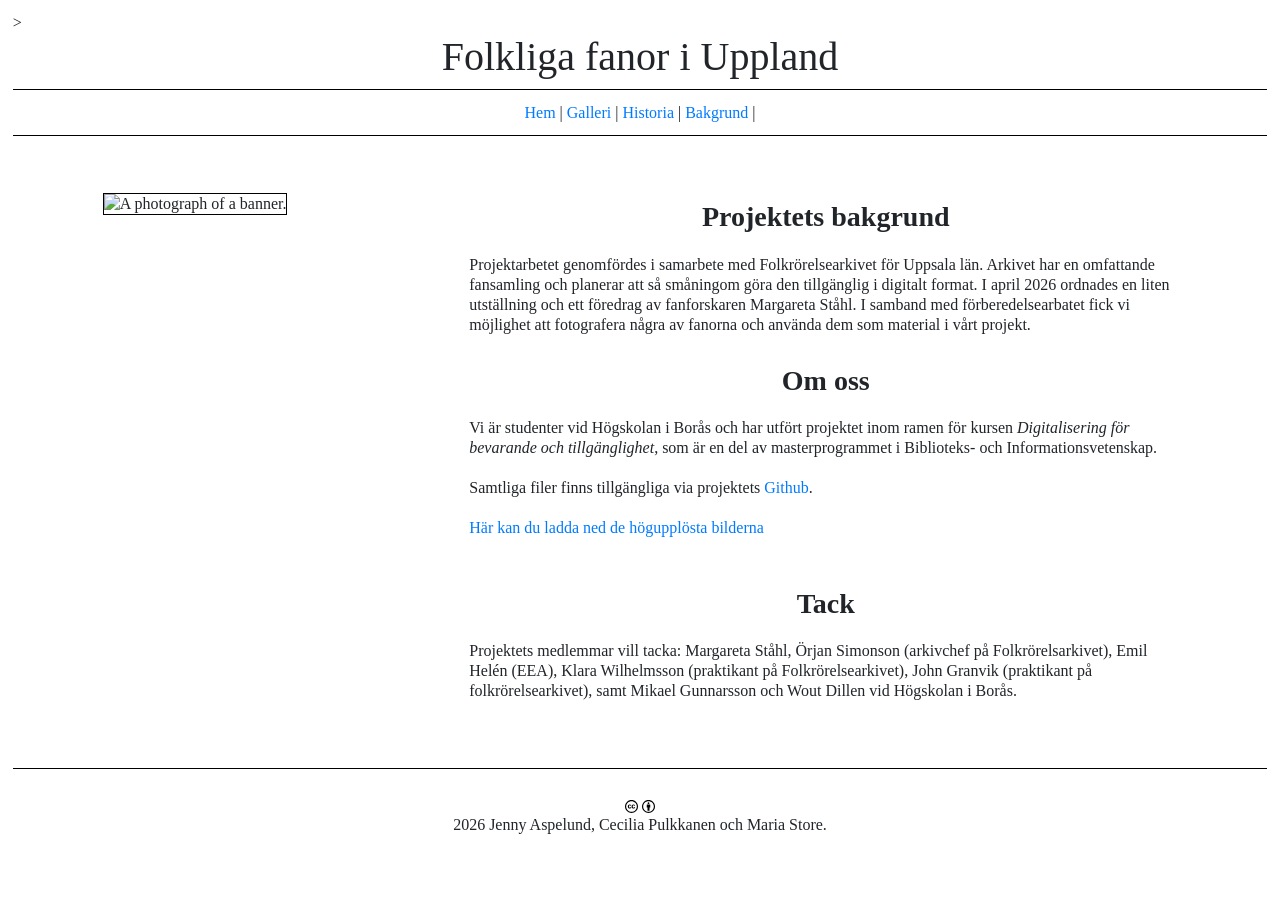
==== docs/bakgrund.html @ 8c71f184 "Add files via upload" ====
<!DOCTYPE HTML><html lang="en" xml:lang="en">
   <head>
      <meta http-equiv="Content-Type" content="text/html; charset=UTF-8">
      <title>
                    
                    Folkliga fanor i Uppland
                </title>
      <link rel="stylesheet"
         href="https://stackpath.bootstrapcdn.com/bootstrap/4.3.1/css/bootstrap.min.css"
         integrity="sha384-ggOyR0iXCbMQv3Xipma34MD+dH/1fQ784/j6cY/iJTQUOhcWr7x9JvoRxT2MZw1T"
         crossorigin="anonymous">
      <link rel="stylesheet" href="assets/css/main.css">>
   </head>
   <body>
      <header>
         <h1>Folkliga fanor i Uppland</h1>
      </header>
      <nav id="sitenav"><a href="index.html">Hem</a> |
         <a href="galleri.html">Galleri</a> |
         <a href="historia.html">Historia</a> |
         <a href="bakgrund.html">Bakgrund</a> |
         </nav>
      <main>
         <div class="container">
            <div class="row">
               <div class="col-">
                  
               </div>
               <div class="col-md">
                  
               </div>
            </div>
            <div class="row">
               <div class="col-md-4">
                  <article><img class="thumbnail" src="assets/img/documents/fanvisning.jpg" title="fanvisning.jpg" alt="&#xA;               A photograph of a banner.&#xA;            "></article>
               </div>
               <div class="col-md-8">
                  <article class="transcription">
                     
                        <h3>Projektets bakgrund</h3>
                        <p>Projektarbetet genomfördes i samarbete med Folkrörelsearkivet för Uppsala län. Arkivet har en omfattande fansamling och planerar att så småningom göra den tillgänglig i digitalt format. I april 2026 ordnades en liten utställning och ett föredrag av fanforskaren Margareta Ståhl. I samband med förberedelsearbatet fick vi möjlighet att fotografera några av fanorna och använda dem som material i vårt projekt.  
                           
                        <h3>Om oss </h3>
                        <p>Vi är studenter vid Högskolan i Borås och har utfört projektet inom ramen för kursen <em>Digitalisering för bevarande och tillgänglighet</em>, som är en del av masterprogrammet i Biblioteks- och Informationsvetenskap. <br /><br /> 
                           Samtliga filer finns tillgängliga via projektets <a href="https://github.com/jennyaspelund/Digitisering-av-fanor">Github</a>.
                           <br>
                           <br>
                           <a href="https://github.com/jennyaspelund/Digitisering-av-fanor">Här kan du ladda ned de högupplösta bilderna</a> 
                           <br>
                           <br>
                         
                     <h3>Tack</h3>
                     <p>Projektets medlemmar vill tacka:
                           Margareta Ståhl, Örjan Simonson (arkivchef på Folkrörelsarkivet), Emil Helén (EEA), Klara Wilhelmsson (praktikant på Folkrörelsearkivet), John Granvik (praktikant på folkrörelsearkivet), samt Mikael Gunnarsson och Wout Dillen vid Högskolan i Borås. 
                        </p>
                     </article>
               </div>
            </div>
            <div class="row">
               <div class="col-">
                  
               </div>
            </div>
         </div>
      </main>
      <footer>
         <div class="row" id="footer">
            <div class="col-sm copyright">
               <div><a href="https://creativecommons.org/licenses/by/4.0/legalcode"><img src="assets/img/logos/cc.svg" class="copyright_logo" alt="Creative Commons License"><img src="assets/img/logos/by.svg" class="copyright_logo" alt="Attribution 4.0 International"></a></div>
               <div>
                  2026 Jenny Aspelund, Cecilia Pulkkanen och Maria Store.
                  </div>
            </div>
         </div>
      </footer><script src="https://code.jquery.com/jquery-3.3.1.slim.min.js" integrity="sha384-q8i/X+965DzO0rT7abK41JStQIAqVgRVzpbzo5smXKp4YfRvH+8abtTE1Pi6jizo" crossorigin="anonymous"></script><script src="https://cdn.jsdelivr.net/npm/popper.js@1.14.3/dist/umd/popper.min.js" integrity="sha384-ZMP7rVo3mIykV+2+9J3UJ46jBk0WLaUAdn689aCwoqbBJiSnjAK/l8WvCWPIPm49" crossorigin="anonymous"></script><script src="https://cdn.jsdelivr.net/npm/bootstrap@4.1.3/dist/js/bootstrap.min.js" integrity="sha384-ChfqqxuZUCnJSK3+MXmPNIyE6ZbWh2IMqE241rYiqJxyMiZ6OW/JmZQ5stwEULTy" crossorigin="anonymous"></script></body>
</html>
---- docs/assets/css/main.css ----
body {
	padding: 1vw;
	font-family: 'Palatino','Palatino Linotype','Palatino LT STD','Book Antiqua','Georgia,serif';
	line-height: 1.25;
	font-size: clamp(12px, 1.5vw, 16px);
  width: 100%;
	}

h1, h2, h3, nav, footer {
    text-align: center;
}

nav {
    margin-bottom: 1vw;
    border-top: 1px solid black;
    border-bottom: 1px solid black;
    padding: 1vw;
}

h2 {
    padding: 1vw;
}

h3 {
    font-weight: bold;
    padding: 1vw;
    
}

#details {
    padding: 2vw;
    margin: 1vw;
    text-align: center;    
}

footer {
    border-top: 1px solid black;
    padding-top: 1vw;
    margin-top: 1vw;
}

.copyright {
    width: 50%;
    margin: auto;
}

.copyright_logos, .copyright_text {
    display: inline;
}

.copyright_logo {
		width: 1vw;
		margin:.15vw;
	}

.row {
    padding: 1vw;
}


#collection {
    display: flex;
}

.thumbnail {
    margin: 5px;
    border: 1px solid black;
    width: 100px;
}

.img-full {
    margin: 5px;
    border: 1px solid black;
    width: 500px;
}
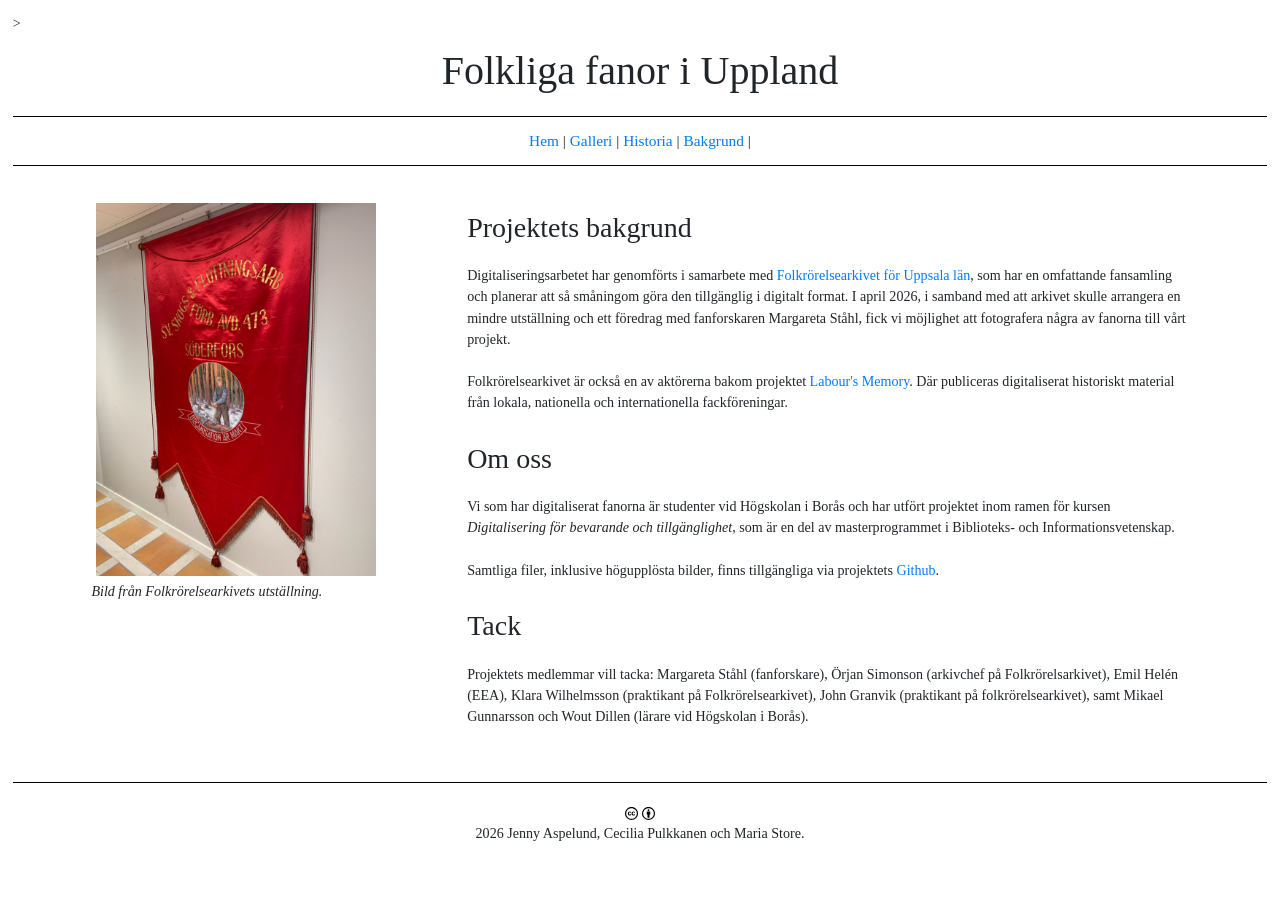
==== commit 07091ac6: "Add files via upload" ====
--- a/docs/bakgrund.html
+++ b/docs/bakgrund.html
@@ -10,8 +10,6 @@
          integrity="sha384-ggOyR0iXCbMQv3Xipma34MD+dH/1fQ784/j6cY/iJTQUOhcWr7x9JvoRxT2MZw1T"
          crossorigin="anonymous">
       <link rel="stylesheet" href="assets/css/main.css">>
-   </head>
-   <body>
       <header>
          <h1>Folkliga fanor i Uppland</h1>
       </header>
@@ -27,35 +25,32 @@
                   
                </div>
                <div class="col-md">
-                  
                </div>
             </div>
             <div class="row">
                <div class="col-md-4">
                   <article><img class="thumbnail" src="assets/img/documents/fanvisning.jpg" title="fanvisning.jpg" alt="&#xA;               A photograph of a banner.&#xA;            "></article>
+                  <p><em>Bild från Folkrörelsearkivets utställning.</em><br />
                </div>
                <div class="col-md-8">
                   <article class="transcription">
-                     
-                        <h3>Projektets bakgrund</h3>
-                        <p>Projektarbetet genomfördes i samarbete med Folkrörelsearkivet för Uppsala län. Arkivet har en omfattande fansamling och planerar att så småningom göra den tillgänglig i digitalt format. I april 2026 ordnades en liten utställning och ett föredrag av fanforskaren Margareta Ståhl. I samband med förberedelsearbatet fick vi möjlighet att fotografera några av fanorna och använda dem som material i vårt projekt.  
+                     <h3>Projektets bakgrund</h3>
+                     <p>Digitaliseringsarbetet har genomförts i samarbete med <a href="https://www.fauppsala.se/">Folkrörelsearkivet för Uppsala län</a>, som har en omfattande fansamling och planerar att så småningom göra den tillgänglig i digitalt format. I april 2026, i samband med att arkivet skulle arrangera en mindre utställning och ett föredrag med fanforskaren Margareta Ståhl, fick vi möjlighet att fotografera några av fanorna till vårt projekt.
+                        <br>
+                        <br>
+                        Folkrörelsearkivet är också en av aktörerna bakom projektet <a href="https://laboursmemory.org/s/main/page/welcome">Labour's Memory</a>. Där publiceras digitaliserat historiskt material från lokala, nationella och internationella fackföreningar.  
                            
-                        <h3>Om oss </h3>
-                        <p>Vi är studenter vid Högskolan i Borås och har utfört projektet inom ramen för kursen <em>Digitalisering för bevarande och tillgänglighet</em>, som är en del av masterprogrammet i Biblioteks- och Informationsvetenskap. <br /><br /> 
-                           Samtliga filer finns tillgängliga via projektets <a href="https://github.com/jennyaspelund/Digitisering-av-fanor">Github</a>.
-                           <br>
-                           <br>
-                           <a href="https://github.com/jennyaspelund/Digitisering-av-fanor">Här kan du ladda ned de högupplösta bilderna</a> 
-                           <br>
-                           <br>
+                     <h3>Om oss</h3>
+                     <p>Vi som har digitaliserat fanorna är studenter vid Högskolan i Borås och har utfört projektet inom ramen för kursen <em>Digitalisering för bevarande och tillgänglighet</em>, som är en del av masterprogrammet i Biblioteks- och Informationsvetenskap.<br>
+                        <br>Samtliga filer, inklusive högupplösta bilder, finns tillgängliga via projektets <a href="https://github.com/jennyaspelund/Digitisering-av-fanor">Github</a>.
+                        <br>
                          
                      <h3>Tack</h3>
-                     <p>Projektets medlemmar vill tacka:
-                           Margareta Ståhl, Örjan Simonson (arkivchef på Folkrörelsarkivet), Emil Helén (EEA), Klara Wilhelmsson (praktikant på Folkrörelsearkivet), John Granvik (praktikant på folkrörelsearkivet), samt Mikael Gunnarsson och Wout Dillen vid Högskolan i Borås. 
-                        </p>
+                     <p>Projektets medlemmar vill tacka: Margareta Ståhl (fanforskare), Örjan Simonson (arkivchef på Folkrörelsarkivet), Emil Helén (EEA), Klara Wilhelmsson (praktikant på Folkrörelsearkivet), John Granvik (praktikant på folkrörelsearkivet), samt Mikael Gunnarsson och Wout Dillen (lärare vid Högskolan i Borås).</p>
                      </article>
                </div>
             </div>
+            
             <div class="row">
                <div class="col-">
                   
@@ -72,5 +67,5 @@
                   </div>
             </div>
          </div>
-      </footer><script src="https://code.jquery.com/jquery-3.3.1.slim.min.js" integrity="sha384-q8i/X+965DzO0rT7abK41JStQIAqVgRVzpbzo5smXKp4YfRvH+8abtTE1Pi6jizo" crossorigin="anonymous"></script><script src="https://cdn.jsdelivr.net/npm/popper.js@1.14.3/dist/umd/popper.min.js" integrity="sha384-ZMP7rVo3mIykV+2+9J3UJ46jBk0WLaUAdn689aCwoqbBJiSnjAK/l8WvCWPIPm49" crossorigin="anonymous"></script><script src="https://cdn.jsdelivr.net/npm/bootstrap@4.1.3/dist/js/bootstrap.min.js" integrity="sha384-ChfqqxuZUCnJSK3+MXmPNIyE6ZbWh2IMqE241rYiqJxyMiZ6OW/JmZQ5stwEULTy" crossorigin="anonymous"></script></body>
+      </footer><script src="https://code.jquery.com/jquery-3.3.1.slim.min.js" integrity="sha384-q8i/X+965DzO0rT7abK41JStQIAqVgRVzpbzo5smXKp4YfRvH+8abtTE1Pi6jizo" crossorigin="anonymous"></script><script src="https://cdn.jsdelivr.net/npm/popper.js@1.14.3/dist/umd/popper.min.js" integrity="sha384-ZMP7rVo3mIykV+2+9J3UJ46jBk0WLaUAdn689aCwoqbBJiSnjAK/l8WvCWPIPm49" crossorigin="anonymous"></script><script src="https://cdn.jsdelivr.net/npm/bootstrap@4.1.3/dist/js/bootstrap.min.js" integrity="sha384-ChfqqxuZUCnJSK3+MXmPNIyE6ZbWh2IMqE241rYiqJxyMiZ6OW/JmZQ5stwEULTy" crossorigin="anonymous"></script>
 </html>
--- a/docs/assets/css/main.css
+++ b/docs/assets/css/main.css
@@ -1,14 +1,20 @@
 
 
 body {
-	padding: 1vw;
-	font-family: 'Palatino','Palatino Linotype','Palatino LT STD','Book Antiqua','Georgia,serif';
-	line-height: 1.25;
-	font-size: clamp(12px, 1.5vw, 16px);
-  width: 100%;
-	}
+    padding: 1vw;
+    font-family: 'Palatino', 'Palatino Linotype', 'Palatino LT STD', 'Book Antiqua', 'Georgia,serif';
+    line-height: 1.5;
+    font-size: 1.1vw;
+    width: 100%;
+}
 
-h1, h2, h3, nav, footer {
+
+
+h1,
+h2,
+
+nav,
+footer {
     text-align: center;
 }
 
@@ -17,28 +23,30 @@
     border-top: 1px solid black;
     border-bottom: 1px solid black;
     padding: 1vw;
+    font-size: 1.2vw;
 }
 
-h2 {
-    padding: 1vw;
-}
-
-h3 {
-    font-weight: bold;
-    padding: 1vw;
-    
+h1,
+h2,
+h3{
+    padding-top: 1vw;
+    padding-bottom: 1vw;
 }
 
 #details {
     padding: 2vw;
     margin: 1vw;
-    text-align: center;    
+    text-align: center;
 }
 
 footer {
     border-top: 1px solid black;
     padding-top: 1vw;
-    margin-top: 1vw;
+    margin-top: 1.5vw;
+}
+
+.text-special {
+    text-align: center;
 }
 
 .copyright {
@@ -46,17 +54,18 @@
     margin: auto;
 }
 
-.copyright_logos, .copyright_text {
+.copyright_logos,
+.copyright_text {
     display: inline;
 }
 
 .copyright_logo {
-		width: 1vw;
-		margin:.15vw;
-	}
+    width: 1vw;
+    margin: .15vw;
+}
 
 .row {
-    padding: 1vw;
+    padding: 0.5vw;
 }
 
 
@@ -66,12 +75,62 @@
 
 .thumbnail {
     margin: 5px;
-    border: 1px solid black;
-    width: 100px;
+    width: 280px; 
 }
 
 .img-full {
     margin: 5px;
-    border: 1px solid black;
-    width: 500px;
+    width: 525px;
 }
+
+.column {
+    float: left;
+    width: 50%;
+    padding: 0.5vw;
+    
+}
+
+.column-25{
+    float: left;
+    width: 25%;
+    padding: 1vw;
+}
+
+.column-33{
+    float: left;
+    width: 33.33%;
+    padding: 1vw;
+}
+
+.row::after {
+    content: "";
+    clear: both;
+    display: table;
+}
+
+.button-back {
+  float: left;
+  border: 2px solid black;
+  background-color: white;
+  color: black;
+  padding: 14px 28px;
+  cursor: pointer;  
+}
+
+.button-next {
+ float: right;
+  border: 2px solid black;
+  background-color: white;
+  color: black;
+  padding: 14px 28px;
+  cursor: pointer;    
+}
+
+.button-default {
+  border-color: #e7e7e7;
+  color: black;
+}
+
+.button-default:hover {
+  background: #e7e7e7;
+}
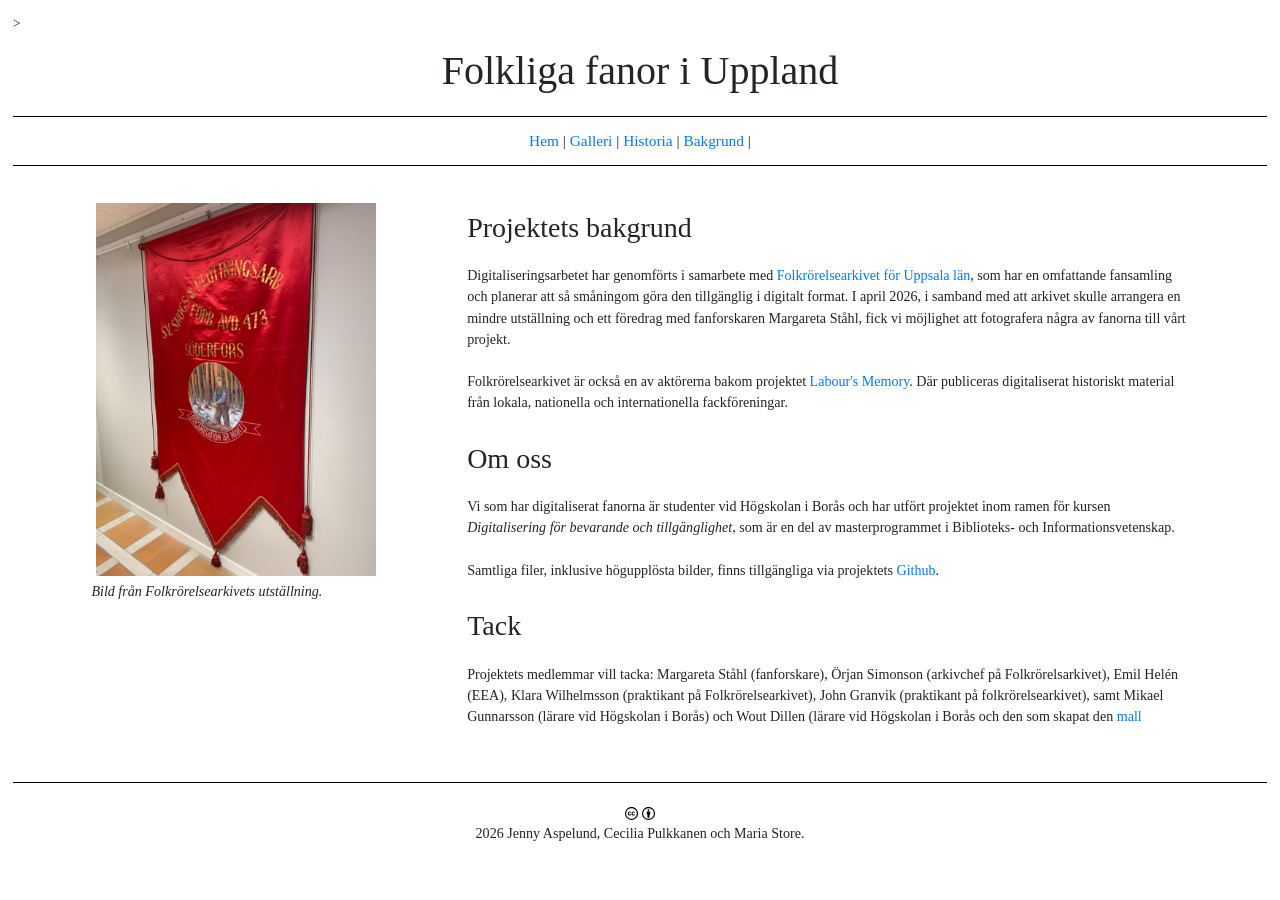
==== commit ab476749: "Update bakgrund.html" ====
--- a/docs/bakgrund.html
+++ b/docs/bakgrund.html
@@ -46,7 +46,7 @@
                         <br>
                          
                      <h3>Tack</h3>
-                     <p>Projektets medlemmar vill tacka: Margareta Ståhl (fanforskare), Örjan Simonson (arkivchef på Folkrörelsarkivet), Emil Helén (EEA), Klara Wilhelmsson (praktikant på Folkrörelsearkivet), John Granvik (praktikant på folkrörelsearkivet), samt Mikael Gunnarsson och Wout Dillen (lärare vid Högskolan i Borås).</p>
+                     <p>Projektets medlemmar vill tacka: Margareta Ståhl (fanforskare), Örjan Simonson (arkivchef på Folkrörelsarkivet), Emil Helén (EEA), Klara Wilhelmsson (praktikant på Folkrörelsearkivet), John Granvik (praktikant på folkrörelsearkivet), samt Mikael Gunnarsson (lärare vid Högskolan i Borås) och Wout Dillen (lärare vid Högskolan i Borås och den som skapat den <a href=”https://github.com/SSLIS/DCHM-template/tree/main”>mall</a som denna webbsida skapats utifrån). </p>
                      </article>
                </div>
             </div>
@@ -68,4 +68,4 @@
             </div>
          </div>
       </footer><script src="https://code.jquery.com/jquery-3.3.1.slim.min.js" integrity="sha384-q8i/X+965DzO0rT7abK41JStQIAqVgRVzpbzo5smXKp4YfRvH+8abtTE1Pi6jizo" crossorigin="anonymous"></script><script src="https://cdn.jsdelivr.net/npm/popper.js@1.14.3/dist/umd/popper.min.js" integrity="sha384-ZMP7rVo3mIykV+2+9J3UJ46jBk0WLaUAdn689aCwoqbBJiSnjAK/l8WvCWPIPm49" crossorigin="anonymous"></script><script src="https://cdn.jsdelivr.net/npm/bootstrap@4.1.3/dist/js/bootstrap.min.js" integrity="sha384-ChfqqxuZUCnJSK3+MXmPNIyE6ZbWh2IMqE241rYiqJxyMiZ6OW/JmZQ5stwEULTy" crossorigin="anonymous"></script>
-</html>+</html>
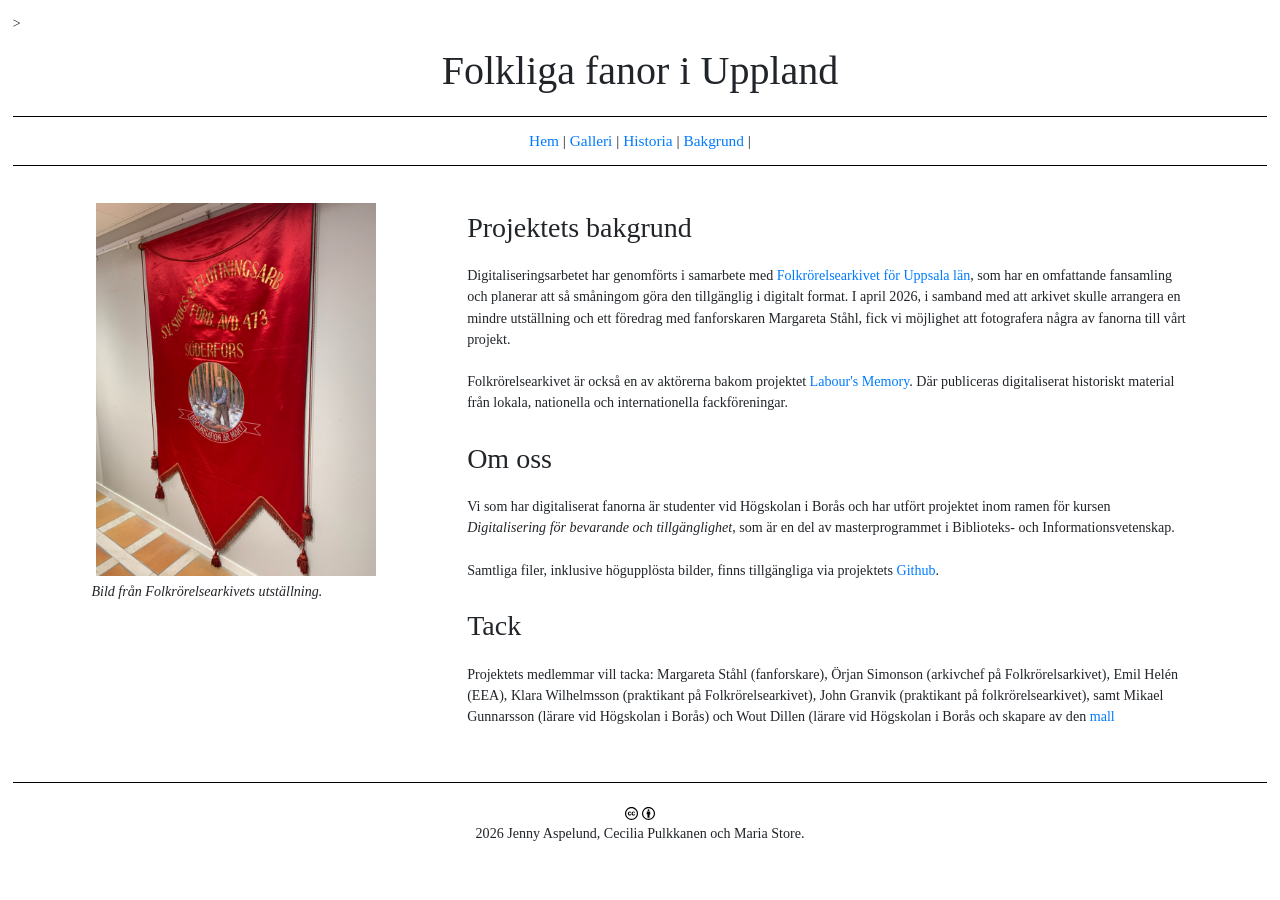
==== commit dfdd375f: "Update bakgrund.html" ====
--- a/docs/bakgrund.html
+++ b/docs/bakgrund.html
@@ -46,7 +46,7 @@
                         <br>
                          
                      <h3>Tack</h3>
-                     <p>Projektets medlemmar vill tacka: Margareta Ståhl (fanforskare), Örjan Simonson (arkivchef på Folkrörelsarkivet), Emil Helén (EEA), Klara Wilhelmsson (praktikant på Folkrörelsearkivet), John Granvik (praktikant på folkrörelsearkivet), samt Mikael Gunnarsson (lärare vid Högskolan i Borås) och Wout Dillen (lärare vid Högskolan i Borås och den som skapat den <a href=”https://github.com/SSLIS/DCHM-template/tree/main”>mall</a som denna webbsida skapats utifrån). </p>
+                     <p>Projektets medlemmar vill tacka: Margareta Ståhl (fanforskare), Örjan Simonson (arkivchef på Folkrörelsarkivet), Emil Helén (EEA), Klara Wilhelmsson (praktikant på Folkrörelsearkivet), John Granvik (praktikant på folkrörelsearkivet), samt Mikael Gunnarsson (lärare vid Högskolan i Borås) och Wout Dillen (lärare vid Högskolan i Borås och skapare av den <a href=”https://github.com/SSLIS/DCHM-template/tree/main”>mall</a som denna webbsida bygger på). </p>
                      </article>
                </div>
             </div>
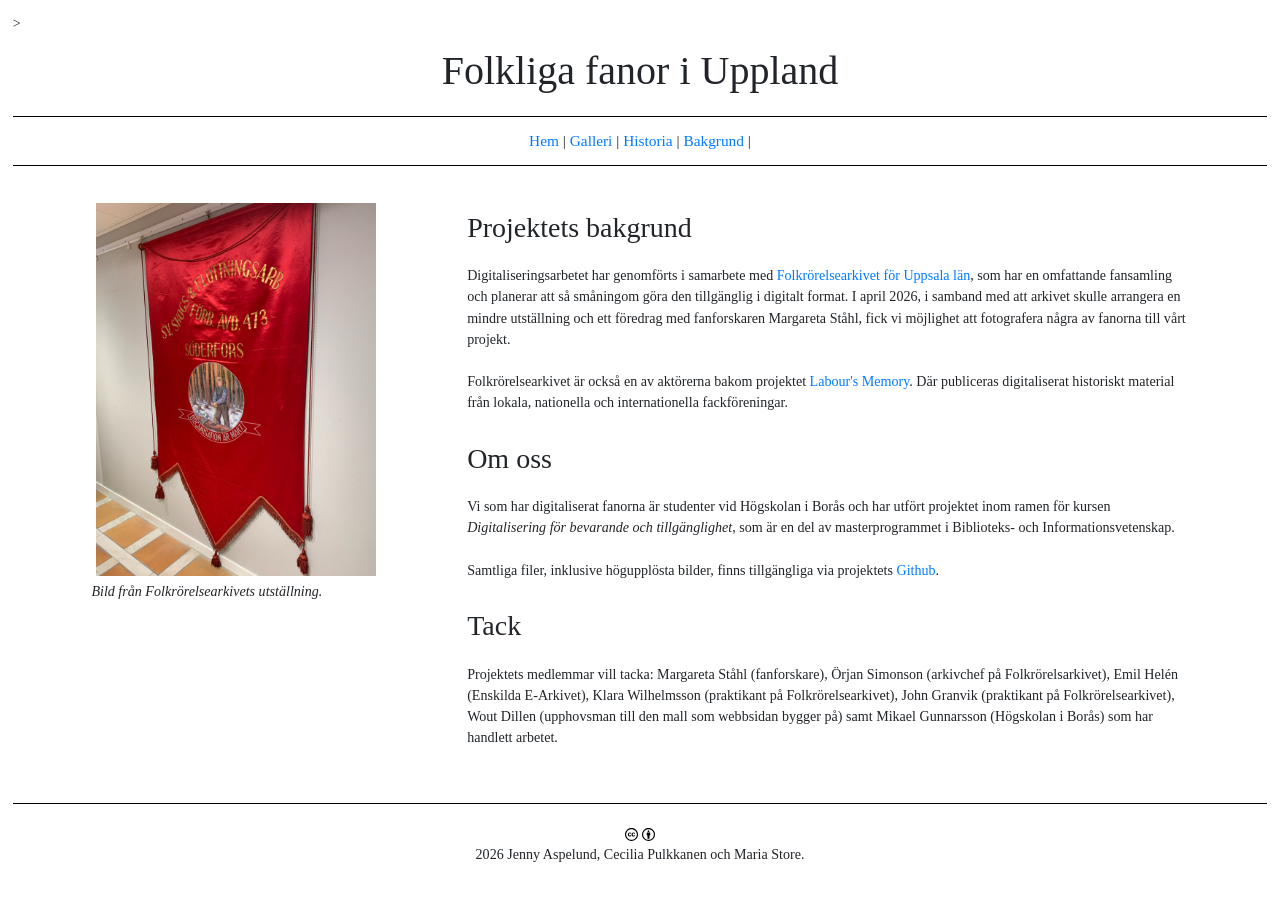
==== commit 02fd67aa: "Add files via upload" ====
--- a/docs/bakgrund.html
+++ b/docs/bakgrund.html
@@ -46,7 +46,7 @@
                         <br>
                          
                      <h3>Tack</h3>
-                     <p>Projektets medlemmar vill tacka: Margareta Ståhl (fanforskare), Örjan Simonson (arkivchef på Folkrörelsarkivet), Emil Helén (EEA), Klara Wilhelmsson (praktikant på Folkrörelsearkivet), John Granvik (praktikant på folkrörelsearkivet), samt Mikael Gunnarsson (lärare vid Högskolan i Borås) och Wout Dillen (lärare vid Högskolan i Borås och skapare av den <a href=”https://github.com/SSLIS/DCHM-template/tree/main”>mall</a som denna webbsida bygger på). </p>
+                     <p>Projektets medlemmar vill tacka: Margareta Ståhl (fanforskare), Örjan Simonson (arkivchef på Folkrörelsarkivet), Emil Helén (Enskilda E-Arkivet), Klara Wilhelmsson (praktikant på Folkrörelsearkivet), John Granvik (praktikant på Folkrörelsearkivet), Wout Dillen (upphovsman till den mall som webbsidan bygger på) samt Mikael Gunnarsson (Högskolan i Borås) som har handlett arbetet.</p>
                      </article>
                </div>
             </div>
@@ -68,4 +68,4 @@
             </div>
          </div>
       </footer><script src="https://code.jquery.com/jquery-3.3.1.slim.min.js" integrity="sha384-q8i/X+965DzO0rT7abK41JStQIAqVgRVzpbzo5smXKp4YfRvH+8abtTE1Pi6jizo" crossorigin="anonymous"></script><script src="https://cdn.jsdelivr.net/npm/popper.js@1.14.3/dist/umd/popper.min.js" integrity="sha384-ZMP7rVo3mIykV+2+9J3UJ46jBk0WLaUAdn689aCwoqbBJiSnjAK/l8WvCWPIPm49" crossorigin="anonymous"></script><script src="https://cdn.jsdelivr.net/npm/bootstrap@4.1.3/dist/js/bootstrap.min.js" integrity="sha384-ChfqqxuZUCnJSK3+MXmPNIyE6ZbWh2IMqE241rYiqJxyMiZ6OW/JmZQ5stwEULTy" crossorigin="anonymous"></script>
-</html>
+</html>
